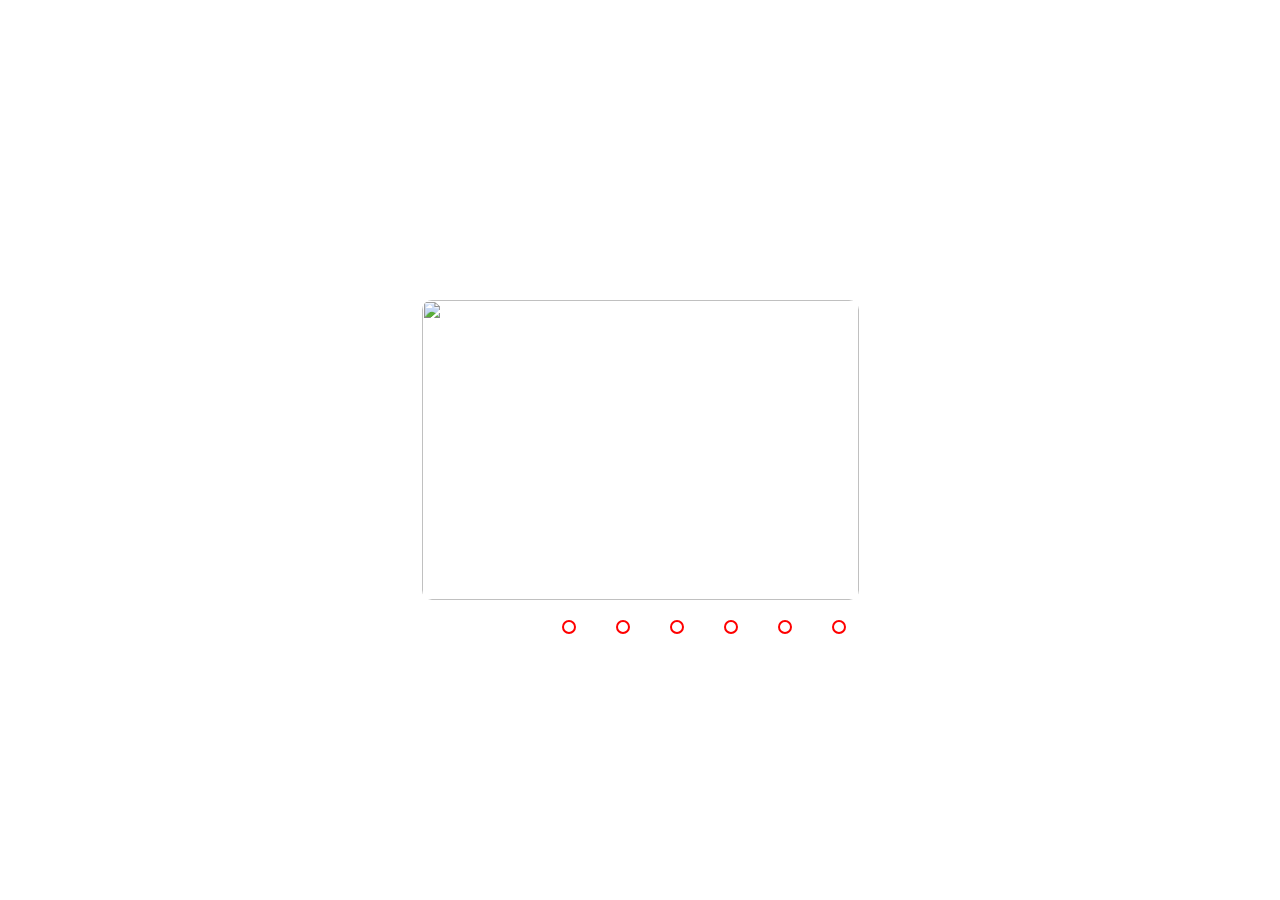
==== customize.html @ 45bffc5f "Add files via upload" ====
<!DOCTYPE html>
<html lang="en">
<head>
    <meta charset="UTF-8">
    <meta http-equiv="X-UA-Compatible" content="IE=edge">
    <meta name="viewport" content="width=device-width, initial-scale=1.0">
    <title>Customize</title>
    <link rel="stylesheet" href="./customize.css">
</head>

    <body>
        <div class="slider">
            <div class="slides">
                <input type="radio" name="radio-btn" id="radio1">
                <input type="radio" name="radio-btn" id="radio2">
                <input type="radio" name="radio-btn" id="radio3">
                <input type="radio" 
                name="radio-btn" id="radio4">
                <input type="radio" name="radio-btn" id="radio5">
                <input type="radio" name="radio-btn" id="radio6">


                <div class="slide first">
                    <img src="./images2/design1.png" alt="" >
                </div>
                <div class="slide">
                    <img src="./images2/craftsthan2.png" alt="">
                </div>
                <div class="slide">
                    <img src="./Images2/craft isthan 3.png" alt="">
                </div>
                <div class="slide">
                <img src="./Images2/crafft isthan 4.png" alt="">
                </div>
                <div class="slide">
                    <img src="./images2/craft  isthan 5 .png" alt="">
                </div>
                <div class="slide">
                    <img src="./images2/craft isthan 6.png" alt="">
                </div>

                <div class="navigation-auto">
                    <div class="auto-btn1"></div>
                    <div class="auto-btn2"></div>
                    <div class="auto-btn3"></div>
                    <div class="auto-btn4"></div>
                    <div class="auto-btn5"></div>
                    <div class="auto-btn6"></div>
                </div>
                <div class="navigation-manual">
                    <label for="radio1" class="manual-btn"></label>
                    <label for="radio2" class="manual-btn"></label>
                    <label for="radio3" class="manual-btn"></label>
                    <label for="radio4" class="manual-btn"></label>
                    <label for="radio5" class="manual-btn"></label>
                    <label for="radio6" class="manual-btn"></label>
                </div>
                
            </div>

        </div>





    </body>

</html>
---- customize.css ----
body {
  margin: 0;
  padding: 0;
  height: 100vh;
  display: flex;
  justify-content: center;
  align-items: center;
  background: white;
}
.slider {
  width: 437px;
  height: 300px;
  border-radius: 10px;
  overflow: hidden;
}
.slides {
  width: 500%;
  height: 500px;
  display: flex;
}
.slides input {
  display: none;
}

.slide {
  width: 20%;
  transition: 2s;
}
.slide img {
  width: 437px;
  height: 300px;
}
/* css for manual  slide navigation*/

.navigation-manual {
  position: absolute;
  width: 800px;
  margin-top: 320px;
  /* margin-bottom: ;
  margin-right: ; */
  margin-left: 140px;
  display: flex;
  /* justify-content: center; */
}

.manual-btn {
  border: 2px solid red;
  padding: 5px;
  border-radius: 10px;
  cursor: pointer;
  transition: 1s;
}

.manual-btn:not(:last-child) {
  margin-right: 40px;
}
.manual-btn:hover {
  background: red;
}

#radio1:checked ~ .first {
  margin-left: 0;
}

#radio2:checked ~ .first {
  margin-left: -20%;
}

#radio3:checked ~ .first {
  margin-left: -40%;
}

#radio4:checked ~ .first {
  margin-left: -60%;
}
#radio5:checked ~ .first {
  margin-left: -80%;
}
#radio6:checked ~ .first {
  margin-left: -100%;
}
/* css for automatic navigation */
/* .navigation-auto {
  position: absolute;
  display: flex;
  width: 800px;
  justify-content: center;
  margin-top: 450px;
}
.navigation-auto div {
  border: 2px solid #40d3dc;
  padding: 5px;
  border-radius: 10px;
  transition: 1s;
}
.navigation-auto div:not(:last-child) {
  margin-right: 40px;
}

#radio1:checked ~ .navigation-auto .auto-btn1 {
  background: #40d3dc;
}
#radio2:checked ~ .navigation-auto .auto-btn2 {
  background: #40d3dc;
}
#radio3:checked ~ .navigation-auto .auto-btn3 {
  background: #40d3dc;
}
#radio4:checked ~ .navigation-auto .auto-btn4 {
  background: #40d3dc;
} */
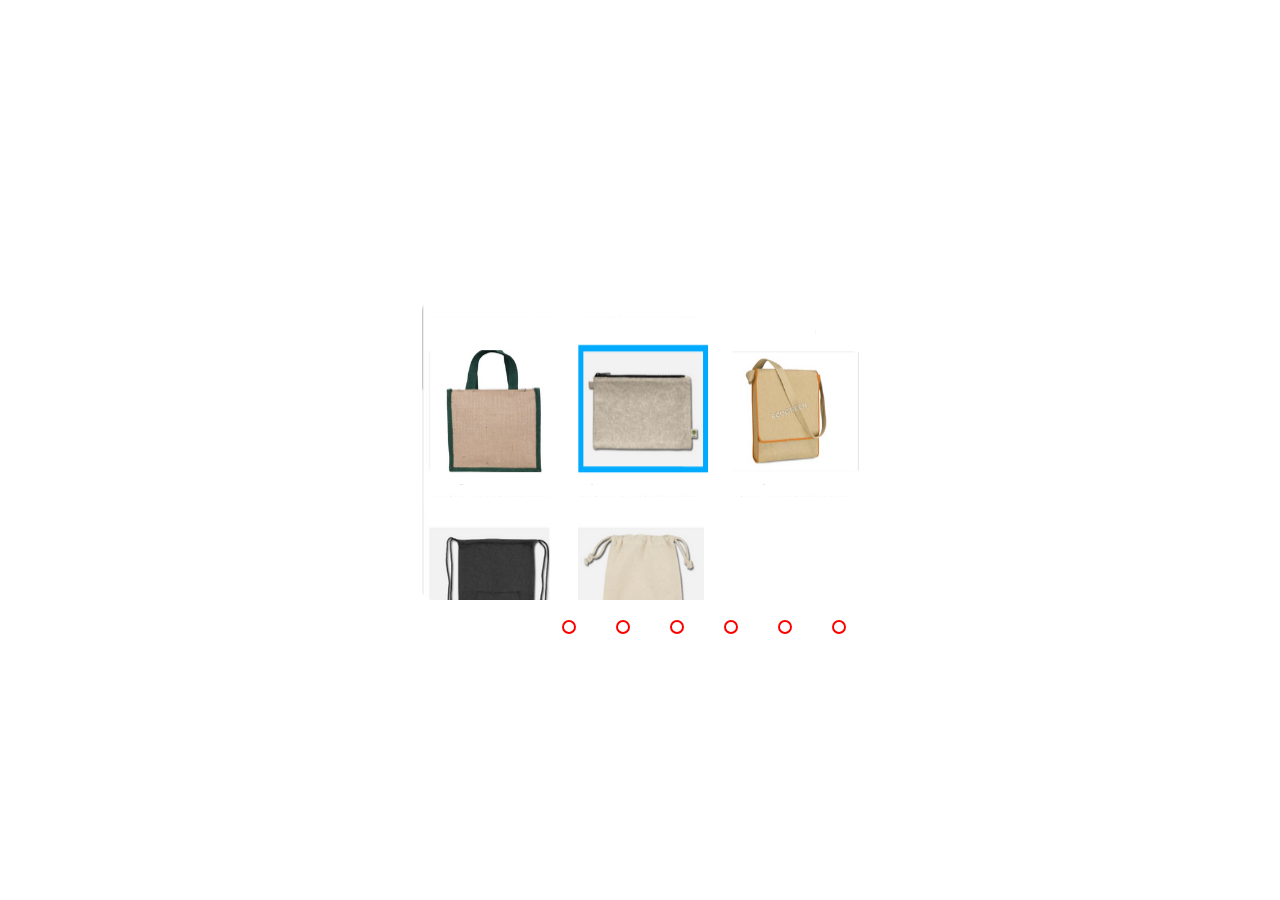
==== commit 1ec3cce6: "Update customize.html" ====
--- a/customize.html
+++ b/customize.html
@@ -27,16 +27,16 @@
                     <img src="./images2/craftsthan2.png" alt="">
                 </div>
                 <div class="slide">
-                    <img src="./Images2/craft isthan 3.png" alt="">
+                    <img src="./Images2/craftsthan3.png" alt="">
                 </div>
                 <div class="slide">
-                <img src="./Images2/crafft isthan 4.png" alt="">
+                <img src="./Images2/craftsthan4.png" alt="">
                 </div>
                 <div class="slide">
-                    <img src="./images2/craft  isthan 5 .png" alt="">
+                    <img src="./images2/craftsthan5.png" alt="">
                 </div>
                 <div class="slide">
-                    <img src="./images2/craft isthan 6.png" alt="">
+                    <img src="./images2/craftsthan6.png" alt="">
                 </div>
 
                 <div class="navigation-auto">
@@ -66,4 +66,4 @@
 
     </body>
 
-</html>+</html>
